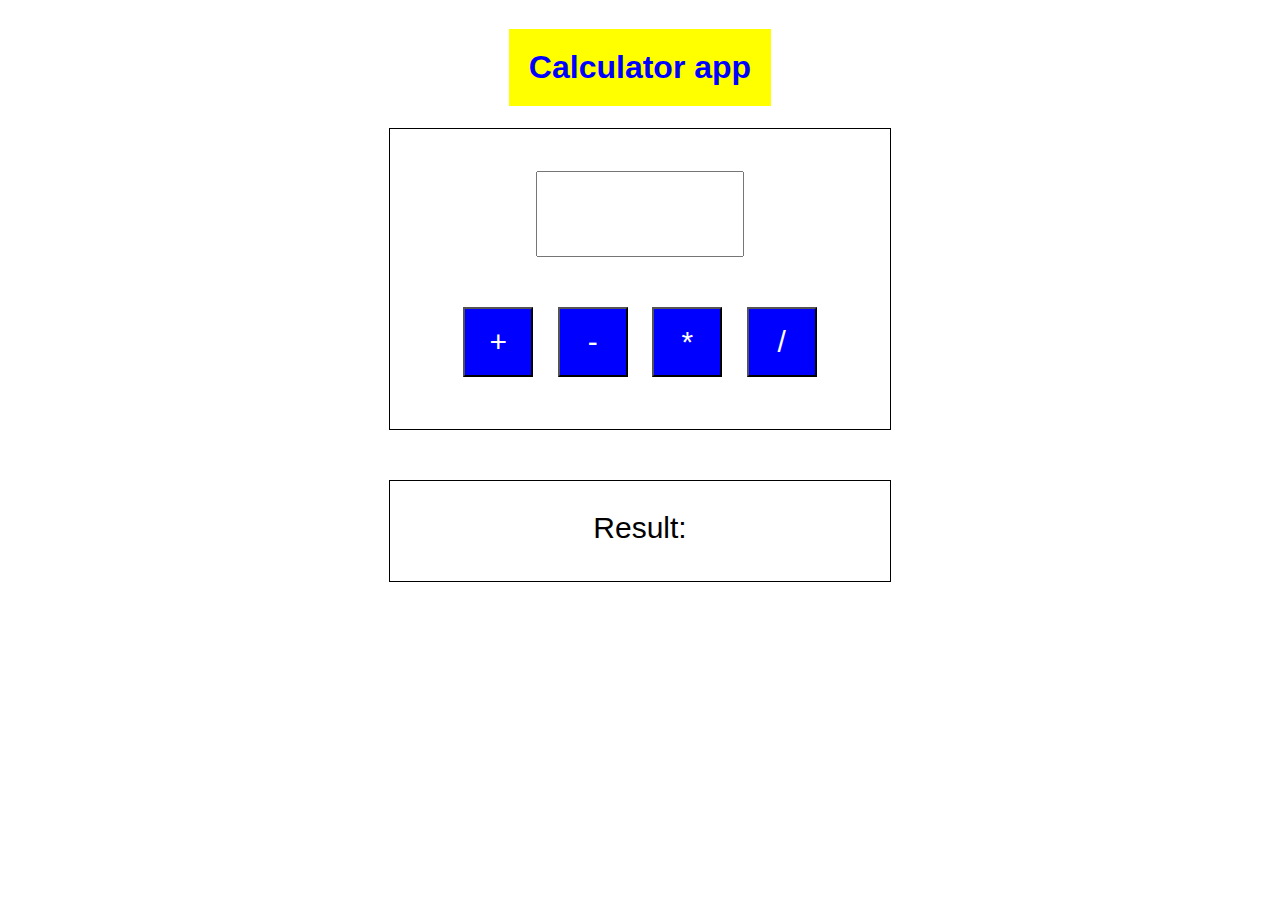
==== view/index.html @ 2c5bfebf "calculator-app basic view ready" ====
<!DOCTYPE html>
<html lang="en">
<head>
    <meta charset="UTF-8">
    <meta http-equiv="X-UA-Compatible" content="IE=edge">
    <meta name="viewport" content="width=device-width, initial-scale=1.0">
    <title>Calculator</title>
    <link rel="stylesheet" href="style.css" />
    <script src = "../assets/script.js"></script>
</head>
<body>
    <h1>Calculator app</h1>
    <div id = "main-section">
        <input id = "number-box" type = text>
        <div id = "buttons-section">
            <button id = "add">+</button>
            <button id = "subtract">-</button>
            <button id = "multiply">*</button>
            <button id = "divide">/</button>
        </div>
    </div>
    <div id = "result-section">
        <p id = "result">Result: </p>
    </div>
</body>
</html>
---- view/style.css ----
body {
    font-family:Arial, Helvetica, sans-serif; 
    display: flex;
    flex-direction: column;
    align-items: center;
}

h1 {
    color: blue;
    text-align: center;
    background-color: yellow;
    padding: 20px;
}

#main-section {
    display: flex;
    flex-direction: column;
    justify-content: center;
    align-items: center;
    border: 1px black solid;
    width: 500px;
    height: 300px;
    /* margin: 0 auto; */
}

#number-box {
    margin: 20px;
    height: 80px;
    width: 200px;
    font-size: 40px;
}

#buttons-section {
    margin: 20px;
    align-items: center;
}

button {
    color: white;
    font-size: 30px;
    background-color: blue;
    width: 70px;
    height: 70px;
    margin: 10px;
}

#result-section {
    border: 1px black solid;
    width: 500px;
    height: 100px;
    margin-top: 50px;
    /* margin: 0 auto; */
}

p {
    font-size: 30px;
    text-align: center;
}
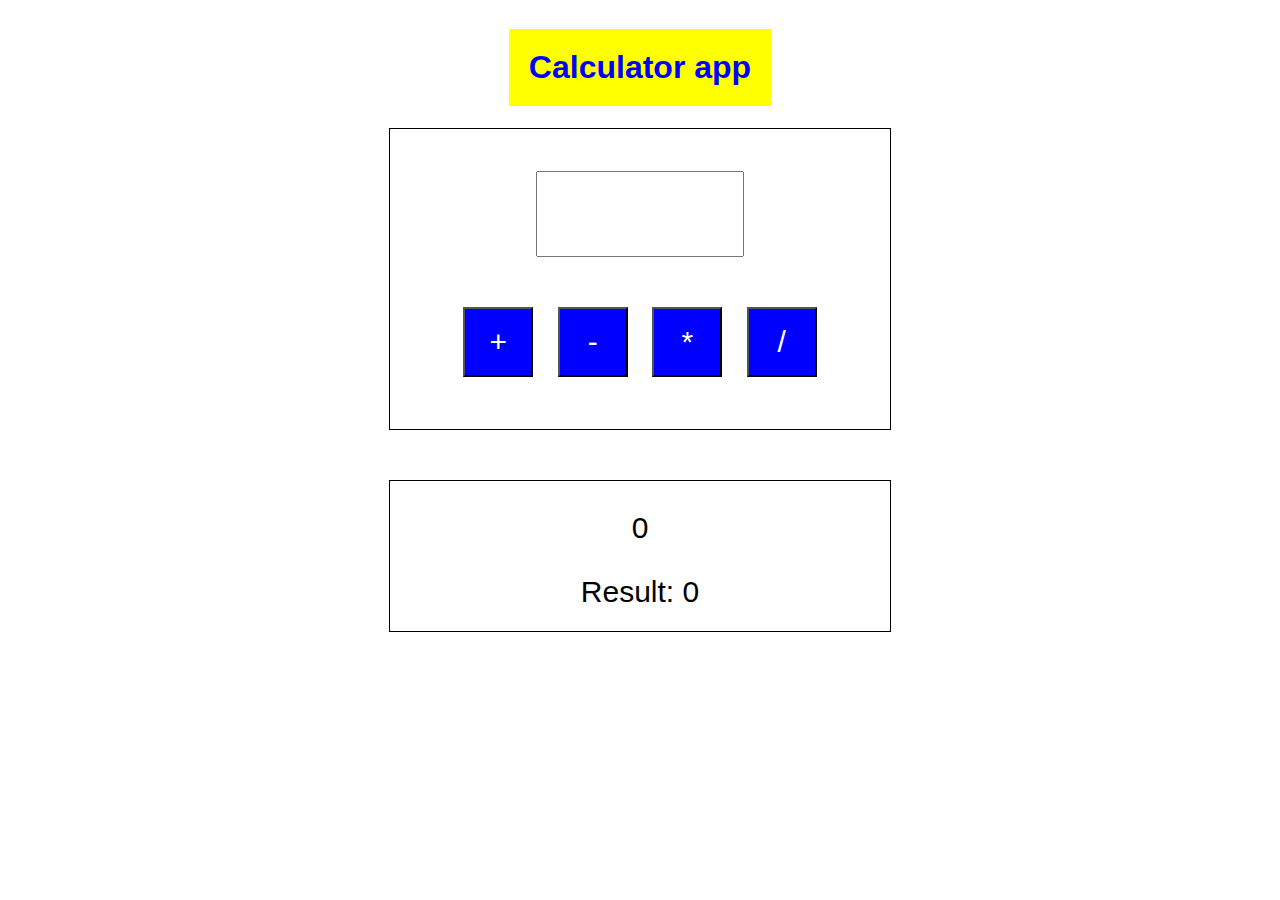
==== commit ec5856bc: "add and subtract functions finished" ====
--- a/view/index.html
+++ b/view/index.html
@@ -6,21 +6,23 @@
     <meta name="viewport" content="width=device-width, initial-scale=1.0">
     <title>Calculator</title>
     <link rel="stylesheet" href="style.css" />
-    <script src = "../assets/script.js"></script>
 </head>
 <body>
     <h1>Calculator app</h1>
     <div id = "main-section">
-        <input id = "number-box" type = text>
+        <input id = "number-box" type = "number">
         <div id = "buttons-section">
-            <button id = "add">+</button>
-            <button id = "subtract">-</button>
-            <button id = "multiply">*</button>
-            <button id = "divide">/</button>
+            <button id = "add-button">+</button>
+            <button id = "subtract-button">-</button>
+            <button id = "multiply-button">*</button>
+            <button id = "divide-button">/</button>
         </div>
     </div>
     <div id = "result-section">
-        <p id = "result">Result: </p>
+        <p id = "current-calculation">0</p>
+        <p>Result: <span id = "current-result">0</span></p>
     </div>
+    <script src = "../assets/vendor.js"></script>
+    <script src = "../assets/app.js"></script>
 </body>
 </html>
--- a/view/style.css
+++ b/view/style.css
@@ -47,7 +47,7 @@
 #result-section {
     border: 1px black solid;
     width: 500px;
-    height: 100px;
+    height: 150px;
     margin-top: 50px;
     /* margin: 0 auto; */
 }
